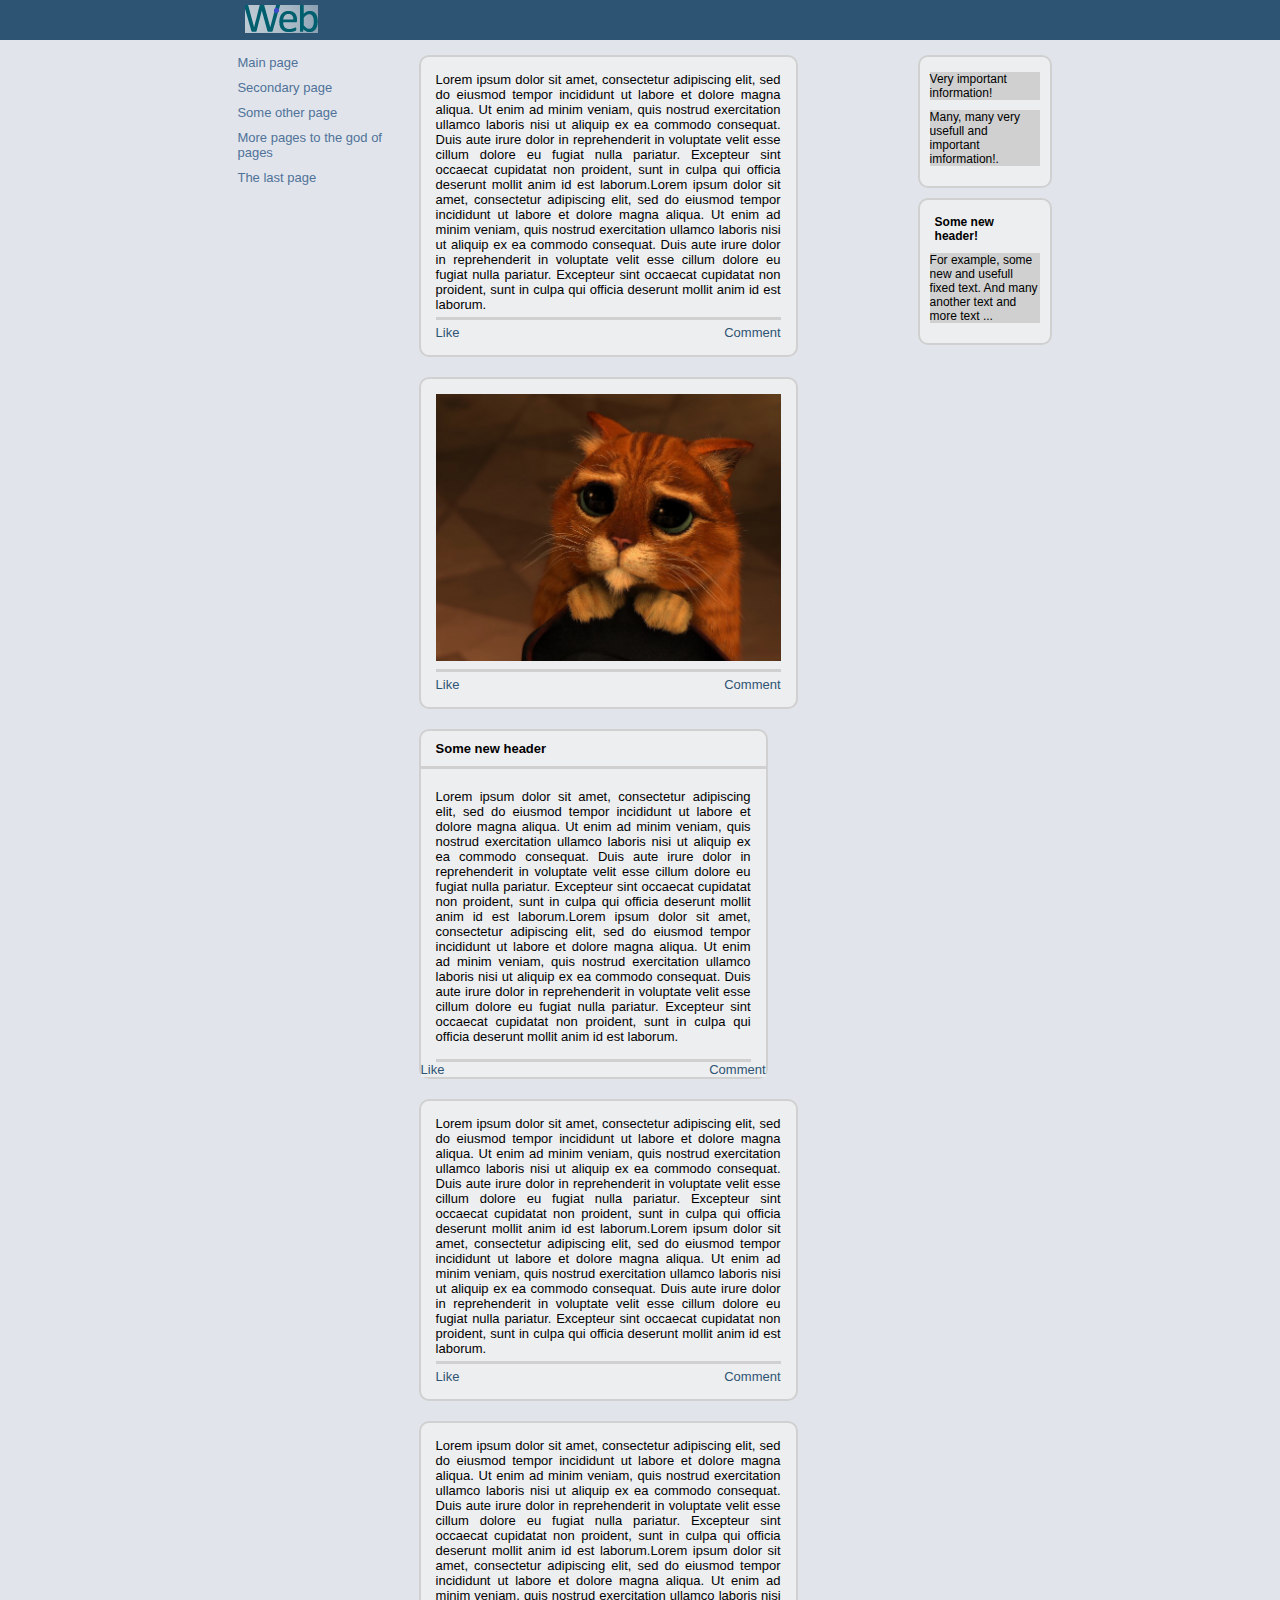
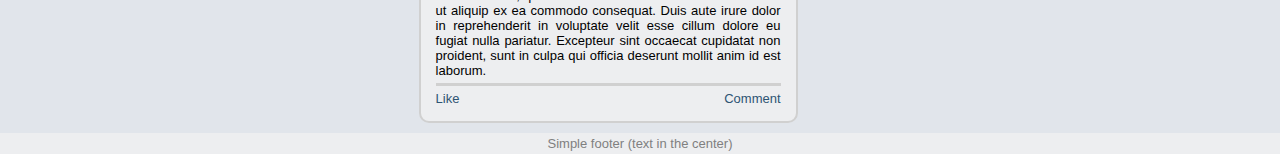
==== 932003.Tanumikhardzha.Rafael.lab4/index.html @ 367d011e "(-) 3rd box" ====
<!DOCTYPE html>

<html>
  <head>
    <meta charset="UTF-8" />
    <link rel="stylesheet" href="style.css" />
  </head>
  <body>
    <header><img src="logo.png" /></header>
    <div class="main">
      <ul>
        <li>Main page</li>
        <li>Secondary page</li>
        <li>Some other page</li>
        <li>More pages to the god of pages</li>
        <li>The last page</li>
      </ul>
      <div class="centerColumn">
        <div class="newsContainer">
          Lorem ipsum dolor sit amet, consectetur adipiscing elit, sed do
          eiusmod tempor incididunt ut labore et dolore magna aliqua. Ut enim ad
          minim veniam, quis nostrud exercitation ullamco laboris nisi ut
          aliquip ex ea commodo consequat. Duis aute irure dolor in
          reprehenderit in voluptate velit esse cillum dolore eu fugiat nulla
          pariatur. Excepteur sint occaecat cupidatat non proident, sunt in
          culpa qui officia deserunt mollit anim id est laborum.Lorem ipsum
          dolor sit amet, consectetur adipiscing elit, sed do eiusmod tempor
          incididunt ut labore et dolore magna aliqua. Ut enim ad minim veniam,
          quis nostrud exercitation ullamco laboris nisi ut aliquip ex ea
          commodo consequat. Duis aute irure dolor in reprehenderit in voluptate
          velit esse cillum dolore eu fugiat nulla pariatur. Excepteur sint
          occaecat cupidatat non proident, sunt in culpa qui officia deserunt
          mollit anim id est laborum.
          <div class="line"></div>
          <p class="likeComment">Like<span>Comment</span></p>
        </div>

        <div class="newsContainer">
          <div class="box box1"><img src="cat.png" /></div>
          <div class="line"></div>
          <p class="likeComment">Like<span>Comment</span></p>
        </div>

        <div class="newsContainerwithHeader">
          <h4>Some new header</h4>
          <div class="line"></div>
          <div class="text">
            Lorem ipsum dolor sit amet, consectetur adipiscing elit, sed do
            eiusmod tempor incididunt ut labore et dolore magna aliqua. Ut enim
            ad minim veniam, quis nostrud exercitation ullamco laboris nisi ut
            aliquip ex ea commodo consequat. Duis aute irure dolor in
            reprehenderit in voluptate velit esse cillum dolore eu fugiat nulla
            pariatur. Excepteur sint occaecat cupidatat non proident, sunt in
            culpa qui officia deserunt mollit anim id est laborum.Lorem ipsum
            dolor sit amet, consectetur adipiscing elit, sed do eiusmod tempor
            incididunt ut labore et dolore magna aliqua. Ut enim ad minim
            veniam, quis nostrud exercitation ullamco laboris nisi ut aliquip ex
            ea commodo consequat. Duis aute irure dolor in reprehenderit in
            voluptate velit esse cillum dolore eu fugiat nulla pariatur.
            Excepteur sint occaecat cupidatat non proident, sunt in culpa qui
            officia deserunt mollit anim id est laborum.
          </div>
          <div class="line" style="margin: 0 15px 0 15px"></div>
          <p class="likeComment">Like<span>Comment</span></p>
        </div>

        <div class="newsContainer">
          Lorem ipsum dolor sit amet, consectetur adipiscing elit, sed do
          eiusmod tempor incididunt ut labore et dolore magna aliqua. Ut enim ad
          minim veniam, quis nostrud exercitation ullamco laboris nisi ut
          aliquip ex ea commodo consequat. Duis aute irure dolor in
          reprehenderit in voluptate velit esse cillum dolore eu fugiat nulla
          pariatur. Excepteur sint occaecat cupidatat non proident, sunt in
          culpa qui officia deserunt mollit anim id est laborum.Lorem ipsum
          dolor sit amet, consectetur adipiscing elit, sed do eiusmod tempor
          incididunt ut labore et dolore magna aliqua. Ut enim ad minim veniam,
          quis nostrud exercitation ullamco laboris nisi ut aliquip ex ea
          commodo consequat. Duis aute irure dolor in reprehenderit in voluptate
          velit esse cillum dolore eu fugiat nulla pariatur. Excepteur sint
          occaecat cupidatat non proident, sunt in culpa qui officia deserunt
          mollit anim id est laborum.
          <div class="line"></div>
          <p class="likeComment">Like<span>Comment</span></p>
        </div>

        <div class="newsContainer">
          Lorem ipsum dolor sit amet, consectetur adipiscing elit, sed do
          eiusmod tempor incididunt ut labore et dolore magna aliqua. Ut enim ad
          minim veniam, quis nostrud exercitation ullamco laboris nisi ut
          aliquip ex ea commodo consequat. Duis aute irure dolor in
          reprehenderit in voluptate velit esse cillum dolore eu fugiat nulla
          pariatur. Excepteur sint occaecat cupidatat non proident, sunt in
          culpa qui officia deserunt mollit anim id est laborum.Lorem ipsum
          dolor sit amet, consectetur adipiscing elit, sed do eiusmod tempor
          incididunt ut labore et dolore magna aliqua. Ut enim ad minim veniam,
          quis nostrud exercitation ullamco laboris nisi ut aliquip ex ea
          commodo consequat. Duis aute irure dolor in reprehenderit in voluptate
          velit esse cillum dolore eu fugiat nulla pariatur. Excepteur sint
          occaecat cupidatat non proident, sunt in culpa qui officia deserunt
          mollit anim id est laborum.
          <div class="line"></div>
          <p class="likeComment">Like<span>Comment</span></p>
        </div>
      </div>

      <div class="rightCont">
        <div class="smallContainer">
          <div class="textGreyBG">Very important information!</div>
          <div class="textGreyBG">
            Many, many very usefull and important imformation!.
          </div>
        </div>
        <div class="smallContainer">
          <div class="newHeader">Some new header!</div>
          <div class="textGreyBG">
            For example, some new and usefull fixed text. And many another text
            and more text ...
          </div>
        </div>
      </div>
    </div>
    <footer>Simple footer (text in the center)</footer>
  </body>
</html>
---- 932003.Tanumikhardzha.Rafael.lab4/style.css ----
* {
  margin: 0%;
  padding: 0%;
}
body {
  flex-flow: column;
  display: flex;
  height: 100vh;
  padding: 0px;
  margin: 0px;
  background-color: #e1e5eb;
}
header {
  padding: 5px 0 5px 245px;
  height: 30px;
  background-color: #2e5473;
}

footer {
  width: 100%;
  color: grey;
  font-size: 13px;
  text-align: center;
  padding: 3px 0 3px 0;
  font-family: Arial, Helvetica, sans-serif;
  background-color: #edeef0;
}

.main {
  padding-top: 5px;
  position: relative;
  display: flex;
  justify-content: center;
  flex-direction: row;
  width: fit-content;
  margin-left: auto;
  margin-right: auto;
  flex: 2;
}

ul {
  margin-right: 10px;
  margin-left: 19px;
  margin-top: 10px;
  display: inline-block;
  width: 20%;
  font-size: 13px;
  list-style-type: none;
  color: #507299;
  text-decoration: none;
}

li {
  font-family: Arial, Helvetica, sans-serif;
  margin-bottom: 10px;
}

.newsContainer {
  font-family: Arial, Helvetica, sans-serif;
  text-align: justify;
  padding: 15px;
  background-color: #edeef0;
  margin: 10px 10px 10px 0;
  max-width: 345px;
  /* min-height: 280px; */
  font-size: 13px;
  border-radius: 10px;
  border: 2px solid #d0d0d0;
}

.newsContainerwithHeader {
  font-family: Arial, Helvetica, sans-serif;
  text-align: justify;
  background-color: #edeef0;
  margin: 10px 10px 10px 0;
  max-width: 345px;
  /* min-height: 290px; */
  font-size: 13px;
  border-radius: 10px;
  border: 2px solid #d0d0d0;
}

h4 {
  padding: 10px 0 5px 15px;
}
.text {
  padding: 15px;
}

.smallContainer {
  margin: 10px;
  max-width: 110px;
  max-height: 120px;
  background-color: #edeef0;
  padding: 15px 10px 10px 10px;
  border-radius: 10px;
  border: 2px solid #d0d0d0;
}
.textGreyBG {
  margin-bottom: 10px;
  background-color: #d0d0d0;
  font-family: Arial, Helvetica, sans-serif;
  font-size: 12px;
}

.newHeader {
  font-weight: bold;
  font-family: Arial, Helvetica, sans-serif;
  font-size: 12px;
  margin: 0 0 10px 5px;
}
.rightCont {
  position: relative;
  float: right;
  margin-left: 100px;
}

.centerColumn {
  display: flex;
  flex-direction: column;
}

.line {
  margin: 5px 0 5px 0;
  background-color: #d0d0d0;
  height: 3px;
}

.fullline {
  max-width: 345px;
  margin: 5px 0 5px 0;
  background-color: #d0d0d0;
  height: 3px;
}

.likeComment {
  display: flex;
  flex-direction: row;
}

.likeCommentText {
  color: #2e5473;
  font-family: Arial, Helvetica, sans-serif;
}

.box img {
  width: 100%;
  height: 100%;
}

.box1 img {
  object-fit: cover;
}

.likeComment {
  background-color: #edeef0;
  color: #2e5473;
  display: block;
}

.likeComment span {
  background-color: #edeef0;
  display: block;
  float: right;
}
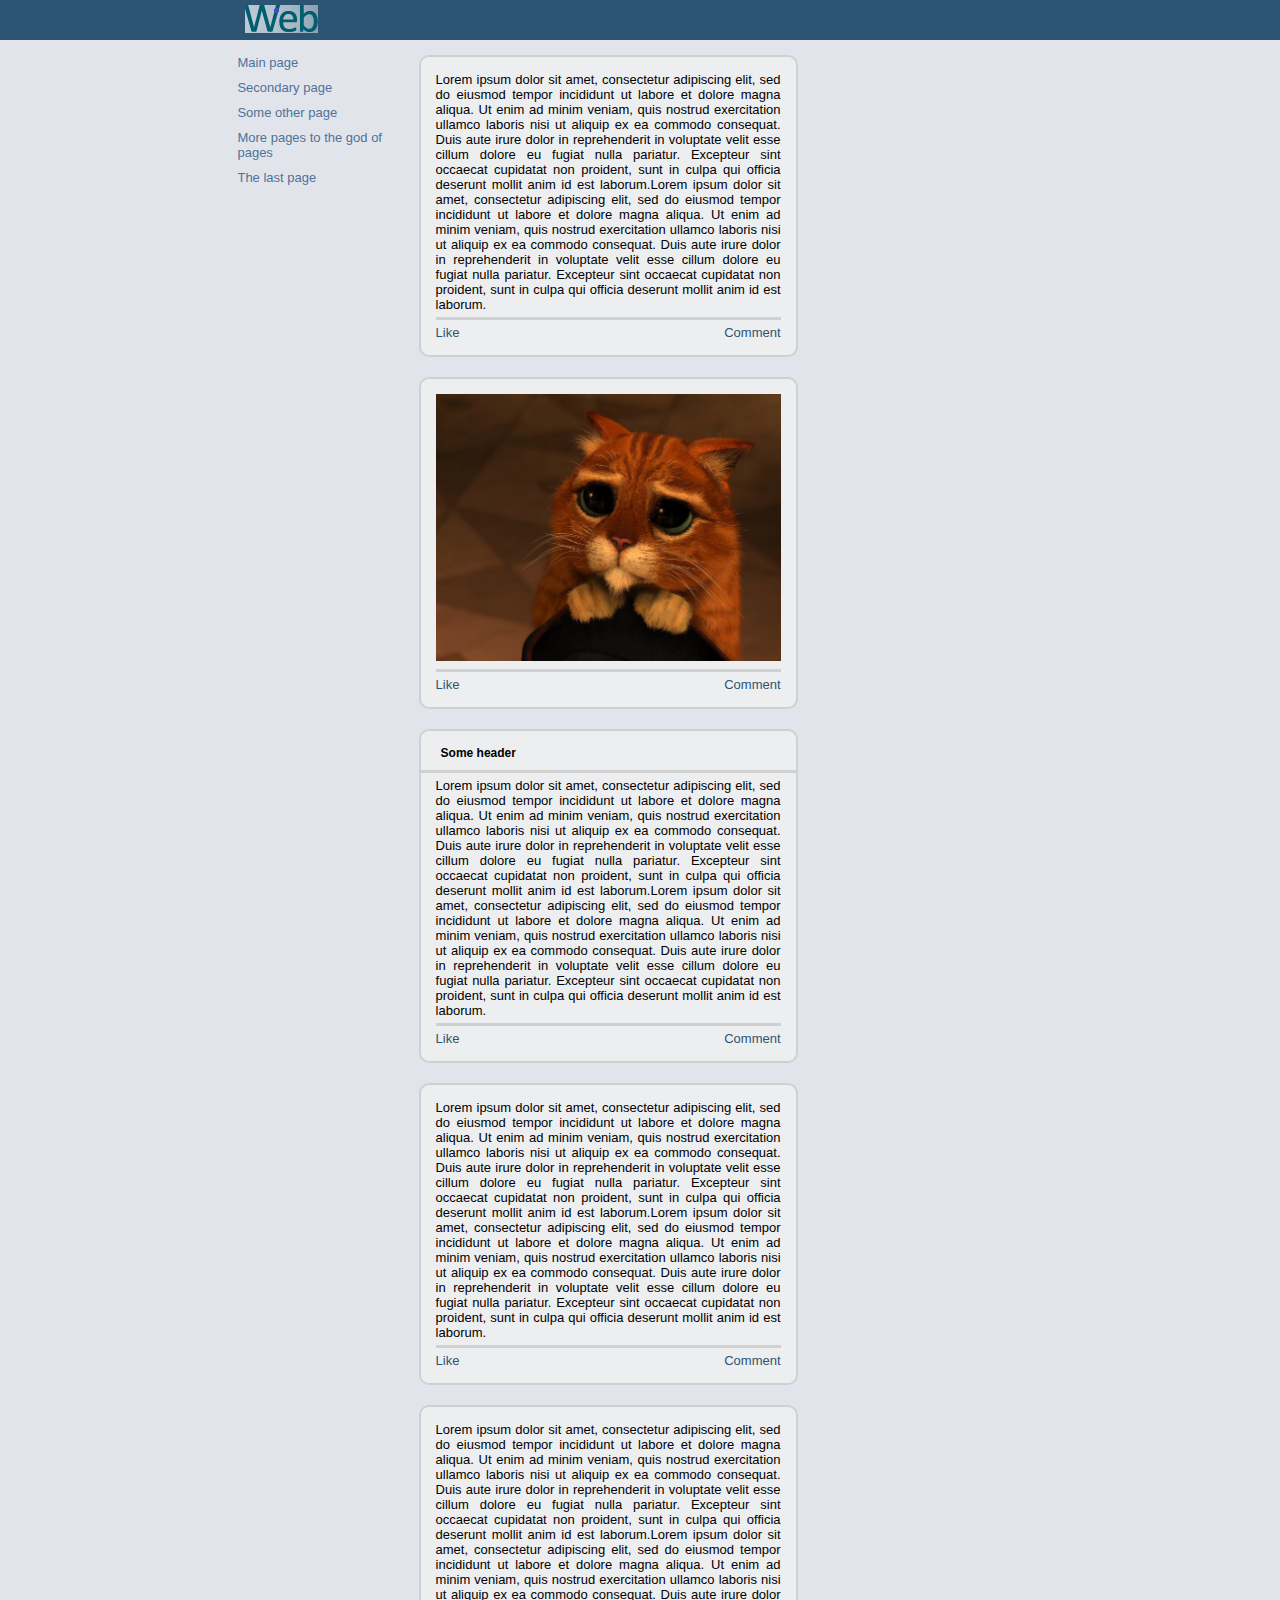
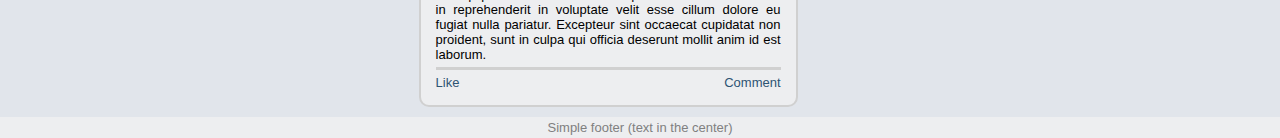
==== commit f7ad7d52: "+" ====
--- a/932003.Tanumikhardzha.Rafael.lab4/index.html
+++ b/932003.Tanumikhardzha.Rafael.lab4/index.html
@@ -41,26 +41,24 @@
           <p class="likeComment">Like<span>Comment</span></p>
         </div>
 
-        <div class="newsContainerwithHeader">
-          <h4>Some new header</h4>
+        <div class="text">
+          <div class="newHeader">Some header</div>
+          <div class="line" style="margin : 5px -15px 5px -15px"></div>
+          Lorem ipsum dolor sit amet, consectetur adipiscing elit, sed do
+          eiusmod tempor incididunt ut labore et dolore magna aliqua. Ut enim ad
+          minim veniam, quis nostrud exercitation ullamco laboris nisi ut
+          aliquip ex ea commodo consequat. Duis aute irure dolor in
+          reprehenderit in voluptate velit esse cillum dolore eu fugiat nulla
+          pariatur. Excepteur sint occaecat cupidatat non proident, sunt in
+          culpa qui officia deserunt mollit anim id est laborum.Lorem ipsum
+          dolor sit amet, consectetur adipiscing elit, sed do eiusmod tempor
+          incididunt ut labore et dolore magna aliqua. Ut enim ad minim veniam,
+          quis nostrud exercitation ullamco laboris nisi ut aliquip ex ea
+          commodo consequat. Duis aute irure dolor in reprehenderit in voluptate
+          velit esse cillum dolore eu fugiat nulla pariatur. Excepteur sint
+          occaecat cupidatat non proident, sunt in culpa qui officia deserunt
+          mollit anim id est laborum.
           <div class="line"></div>
-          <div class="text">
-            Lorem ipsum dolor sit amet, consectetur adipiscing elit, sed do
-            eiusmod tempor incididunt ut labore et dolore magna aliqua. Ut enim
-            ad minim veniam, quis nostrud exercitation ullamco laboris nisi ut
-            aliquip ex ea commodo consequat. Duis aute irure dolor in
-            reprehenderit in voluptate velit esse cillum dolore eu fugiat nulla
-            pariatur. Excepteur sint occaecat cupidatat non proident, sunt in
-            culpa qui officia deserunt mollit anim id est laborum.Lorem ipsum
-            dolor sit amet, consectetur adipiscing elit, sed do eiusmod tempor
-            incididunt ut labore et dolore magna aliqua. Ut enim ad minim
-            veniam, quis nostrud exercitation ullamco laboris nisi ut aliquip ex
-            ea commodo consequat. Duis aute irure dolor in reprehenderit in
-            voluptate velit esse cillum dolore eu fugiat nulla pariatur.
-            Excepteur sint occaecat cupidatat non proident, sunt in culpa qui
-            officia deserunt mollit anim id est laborum.
-          </div>
-          <div class="line" style="margin: 0 15px 0 15px"></div>
           <p class="likeComment">Like<span>Comment</span></p>
         </div>
 
--- a/932003.Tanumikhardzha.Rafael.lab4/style.css
+++ b/932003.Tanumikhardzha.Rafael.lab4/style.css
@@ -2,15 +2,18 @@
   margin: 0%;
   padding: 0%;
 }
+
 body {
   flex-flow: column;
   display: flex;
   height: 100vh;
-  padding: 0px;
-  margin: 0px;
+  margin: 0;
+  padding: 0;
   background-color: #e1e5eb;
 }
+
 header {
+  margin: 0%;
   padding: 5px 0 5px 245px;
   height: 30px;
   background-color: #2e5473;
@@ -55,6 +58,11 @@
   margin-bottom: 10px;
 }
 
+li:hover {
+  background-color: #d0d0d0;
+  text-decoration: none;
+}
+
 .newsContainer {
   font-family: Arial, Helvetica, sans-serif;
   text-align: justify;
@@ -62,19 +70,8 @@
   background-color: #edeef0;
   margin: 10px 10px 10px 0;
   max-width: 345px;
+  min-width: 345px;
   /* min-height: 280px; */
-  font-size: 13px;
-  border-radius: 10px;
-  border: 2px solid #d0d0d0;
-}
-
-.newsContainerwithHeader {
-  font-family: Arial, Helvetica, sans-serif;
-  text-align: justify;
-  background-color: #edeef0;
-  margin: 10px 10px 10px 0;
-  max-width: 345px;
-  /* min-height: 290px; */
   font-size: 13px;
   border-radius: 10px;
   border: 2px solid #d0d0d0;
@@ -163,3 +160,63 @@
   display: block;
   float: right;
 }
+
+.text {
+  font-family: Arial, Helvetica, sans-serif;
+  text-align: justify;
+  background-color: #edeef0;
+  margin: 10px 10px 10px 0;
+  max-width: 345px;
+  /* min-height: 290px; */
+  font-size: 13px;
+  border: 2px solid #d0d0d0;
+  border-radius: 10px;
+  height: max-content;
+  min-width: 345px;
+}
+.text::selection {
+  color: green;
+  background: rgba(0, 70, 0, 0.145);
+}
+
+.newsContainer::selection {
+  color: green;
+  background: rgba(0, 70, 0, 0.145);
+}
+
+@media (max-width: 1300px) {
+  .smallContainer {
+    visibility: collapse;
+  }
+}
+
+@media (max-width: 700px) {
+  ul {
+    padding: 0;
+    min-width: 400px;
+    width: 400px;
+    text-align: center;
+    justify-content: space-evenly;
+  }
+  li {
+    width: fit-content;
+    display: inline-block;
+    vertical-align: top;
+  }
+
+  .main {
+    margin-left: 20px;
+    display: flex;
+    align-items: center;
+    justify-content: center;
+    position: relative;
+    left: 0;
+    min-width: 100%;
+    max-width: 100%;
+  }
+
+  footer {
+    margin-left: auto;
+    margin-right: auto;
+  }
+}
